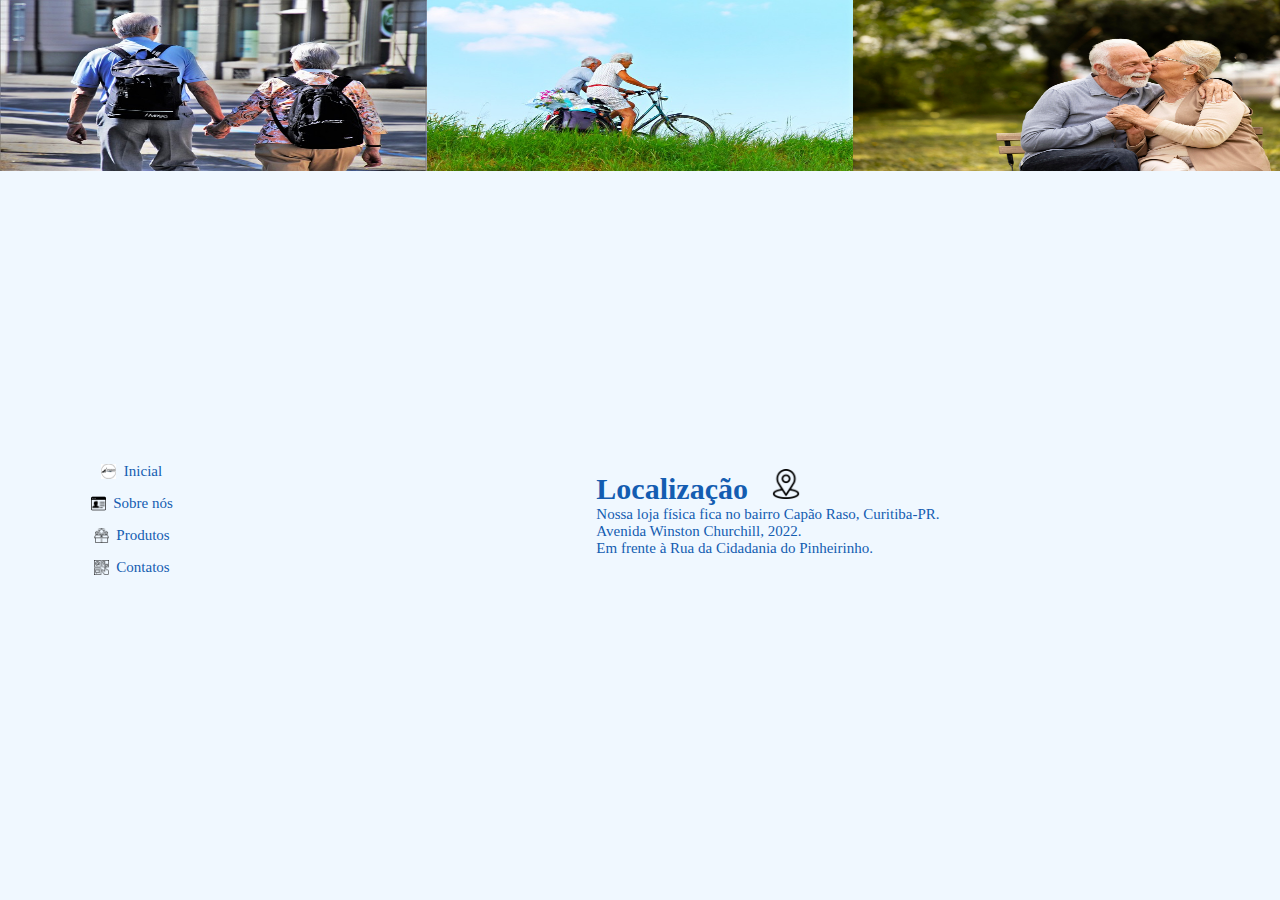
==== index.html @ dfbc80b5 "site da J" ====
<!DOCTYPE html>
<html lang="pt-BR">
<head>
    <meta charset="UTF-8">
    <meta name="viewport" content="width=device-width, initial-scale=1.0">
    <title>JPerroni</title>
    <link rel="shortcut icon" href="./src/icones/logo.png" type="image/x-icon">
    <link rel="stylesheet" href="./src/variaveis.css">
    <link rel="stylesheet" href="./src/skin.css">
</head>
<body>
    <header class="banner">
        <img class="logo" src="./src/icones/idosos.jpg" alt="idosos viajando">
        <img class="logo" src="./src/icones/idosos2.jpg" alt="idosos felizes andando de bicicleta">
        <img class="logo" src="./src/icones/idosos3.jpg" alt="idosos felizes">
    </header>
<div class="sidebar">
    <nav class="menu">
        <ul class="menu">
             <li class="link"><a class="link2" href="./index.html"><img src="./src/icones/logo.png" alt="Logo da JPerroni">Inicial</a></li>
             <li class="link"><a class="link2" href="./sobre.html"><img src="./src/icones/perfil.png" alt="Sobre a JPerroni"> Sobre nós</a></li>
             <li class="link"><a class="link2" href="./produtos.html"><img src="./src/icones/produtos.png" alt="Produtos"> Produtos </a></li>
             <li class="link"><a class="link2" href="./contatos.html"><img src="./src/icones/contato.png" alt="Contatos"> Contatos</a></li>
        </ul>
    </nav>
</div>
    <main class="conteudo">
        <container class="container">
            <div class="infos">
                <h1>Localização <img class="icone" src="./src/icones/localizacao.png"> </h1>
                <p>
                    Nossa loja física fica no bairro Capão Raso, Curitiba-PR.<br>
                    Avenida Winston Churchill, 2022.<br>
                    Em frente à Rua da Cidadania do Pinheirinho.</p>
            </div>
            <div class="container">
            </div>
</body>
</html>
---- src/variaveis.css ----
:root {
--cor1: greenyellow;
--cor2: rgb(0, 162, 255);
--cor3: aliceblue;
--cor4: rgb(20, 93, 177);
--cor5: rgb(126, 203, 255);
--cor6: rgb(14, 212, 0);
}
---- src/skin.css ----
*{
    margin: 0;
    padding: 0;
}
html{
    font-size: 15px;
}
body{
    font-family: "Times New Roman", Times, serif;
    font-size: 1em;
    background: var(--cor3);;
    height: 95vh;
    width: auto;
    flex-direction: row;
    display: grid;
    grid-template-areas: 
    "header header"
    "sidebar conteudo";
    grid-template-columns: 20% 80%;
    grid-template-rows: 20% 80%;
}
.banner{
    display: inline-flex;
    flex-direction: row;
    align-items: center;
    justify-content: center;
    grid-area: header;
    grid-row: 1 ;
    grid-column: 1 / span 2;
}
.banner img{
    height: 100%;
    width: 100%;
    margin: 0;
}
.slogan{
    display: inline;
    padding: 1px;
    color: var(--cor4);
    background-color: var(--cor3);
    height: 100%;
    width: auto;
    border: 5px solid var(--cor3);
}
.sidebar{
    display: flex;
    flex-direction: column;
    align-items: center;
    justify-content: space-around;
    padding: 1px;
    color: var(--cor4);
    background-color: var(--cor3);
    height: 100%;
    width: auto;
    border: 5px solid var(--cor3);
    grid-area: sidebar;
    grid-row: 2;
    grid-column: 1;
}
.menu{
    color: var(--cor4);
    border-radius: 1px;
    display: flex;
    flex-direction: column;
}
.link {
    list-style: none;
    color: var(--cor4);
    border-radius: 2px;
}
.link a{
    text-decoration: none;
    color: var(--cor4);
    padding: 0.5em 1em;
    border-radius: 2px;
    display: flex;
    justify-content: center;
    align-items: center;
    font-weight: 400;
}
 img{
    width: 1em;
    height: 1em;
    margin-right: 0.5em;
    margin-left: 0.5em;
}
.conteudo{
    display: flex;
    flex-direction: column;
    align-items: center;
    justify-content: center;
    padding: 1em;
    color: var(--cor4);
    background-color: var(--cor3);
    border: 5px solid var(--cor3);
    grid-area: conteudo;
    
}
.conteudo .lista{
    display: flex;
    flex-direction: column;
    align-items: baseline;
    justify-content: center;
    padding: 1em;
    color: var(--cor4);
}
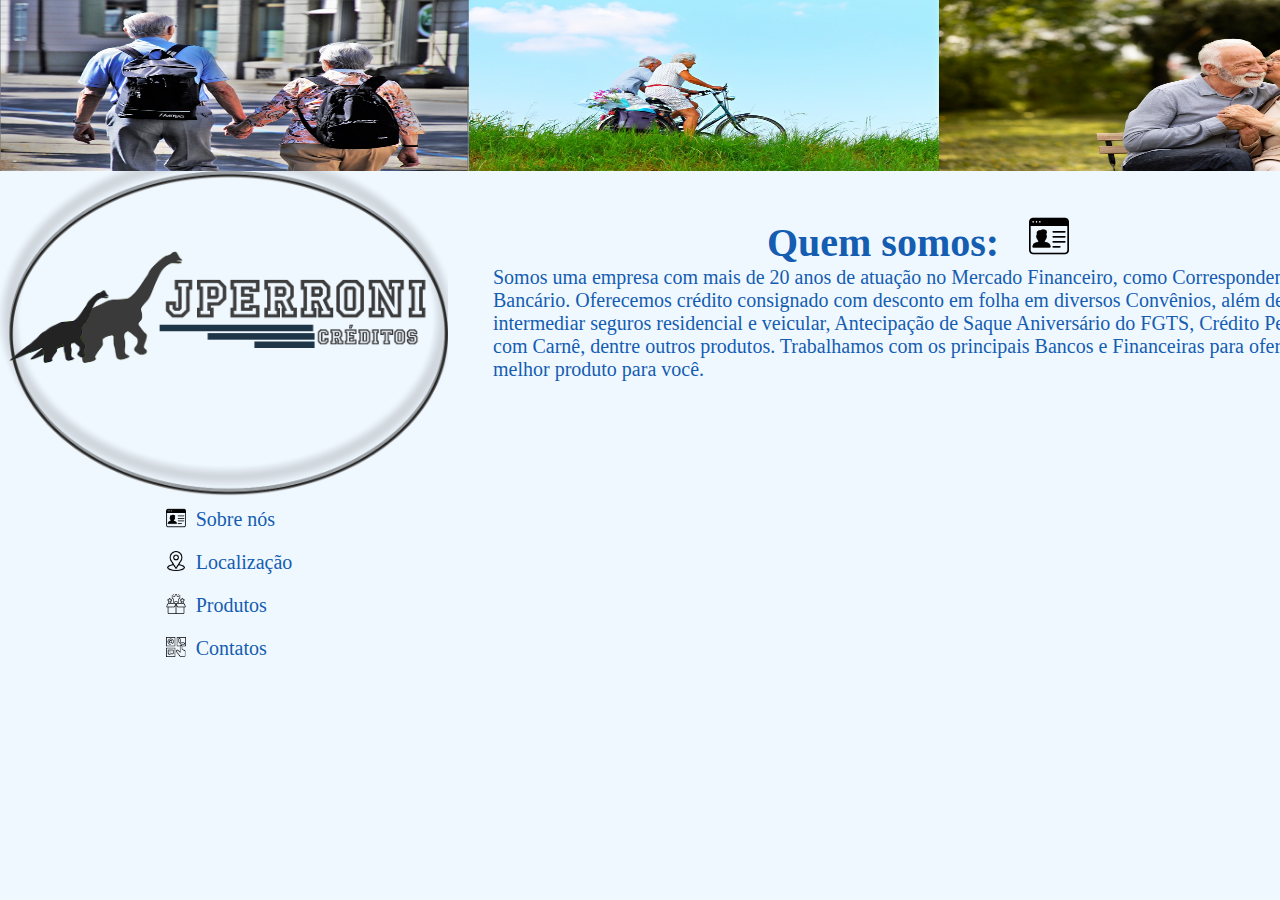
==== commit 480339d7: "atualizando site da j" ====
--- a/index.html
+++ b/index.html
@@ -1,5 +1,6 @@
 <!DOCTYPE html>
 <html lang="pt-BR">
+
 <head>
     <meta charset="UTF-8">
     <meta name="viewport" content="width=device-width, initial-scale=1.0">
@@ -8,32 +9,38 @@
     <link rel="stylesheet" href="./src/variaveis.css">
     <link rel="stylesheet" href="./src/skin.css">
 </head>
+
 <body>
     <header class="banner">
         <img class="logo" src="./src/icones/idosos.jpg" alt="idosos viajando">
         <img class="logo" src="./src/icones/idosos2.jpg" alt="idosos felizes andando de bicicleta">
         <img class="logo" src="./src/icones/idosos3.jpg" alt="idosos felizes">
     </header>
-<div class="sidebar">
-    <nav class="menu">
-        <ul class="menu">
-             <li class="link"><a class="link2" href="./index.html"><img src="./src/icones/logo.png" alt="Logo da JPerroni">Inicial</a></li>
-             <li class="link"><a class="link2" href="./sobre.html"><img src="./src/icones/perfil.png" alt="Sobre a JPerroni"> Sobre nós</a></li>
-             <li class="link"><a class="link2" href="./produtos.html"><img src="./src/icones/produtos.png" alt="Produtos"> Produtos </a></li>
-             <li class="link"><a class="link2" href="./contatos.html"><img src="./src/icones/contato.png" alt="Contatos"> Contatos</a></li>
-        </ul>
-    </nav>
-</div>
+    <div class="sidebar">
+        <img class="logo2" src="./src/icones/logo1.png" alt="Logo JPerroni">
+        <nav class="menu">
+            <ul class="menu">
+                <li class="link"><a class="link2" href="./index.html"><img src="./src/icones/perfil.png"
+                            alt="Sobre a JPerroni">Sobre nós</a></li>
+                <li class="link"><a class="link2" href="./local.html"><img src="./src/icones/localizacao.png"
+                            alt="Onde estamos JPerroni"> Localização</a></li>
+                <li class="link"><a class="link2" href="./produtos.html"><img src="./src/icones/produtos.png"
+                            alt="Produtos"> Produtos </a></li>
+                <li class="link"><a class="link2" href="./contatos.html"><img src="./src/icones/contato.png"
+                            alt="Contatos"> Contatos</a></li>
+            </ul>
+        </nav>
+    </div>
     <main class="conteudo">
         <container class="container">
-            <div class="infos">
-                <h1>Localização <img class="icone" src="./src/icones/localizacao.png"> </h1>
-                <p>
-                    Nossa loja física fica no bairro Capão Raso, Curitiba-PR.<br>
-                    Avenida Winston Churchill, 2022.<br>
-                    Em frente à Rua da Cidadania do Pinheirinho.</p>
-            </div>
-            <div class="container">
-            </div>
+            <h1>Quem somos: <img class="icone" src="./src/icones/perfil.png" alt="icone de perfil"></h1>
+            <p>Somos uma empresa com mais de 20 anos de atuação no Mercado Financeiro, como Correspondente Bancário.
+                Oferecemos crédito consignado com desconto em folha em diversos Convênios, além de intermediar seguros
+                residencial e veicular, Antecipação de Saque Aniversário do FGTS, Crédito Pessoal com Carnê, dentre
+                outros produtos.
+                Trabalhamos com os principais Bancos e Financeiras para oferecer o melhor produto para você.</p>
+        </container>
+    </main>
 </body>
+
 </html>--- a/src/skin.css
+++ b/src/skin.css
@@ -8,16 +8,20 @@
 body{
     font-family: "Times New Roman", Times, serif;
     font-size: 1em;
-    background: var(--cor3);;
+    background: var(--cor3);
     height: 95vh;
     width: auto;
-    flex-direction: row;
     display: grid;
     grid-template-areas: 
     "header header"
     "sidebar conteudo";
-    grid-template-columns: 20% 80%;
+    grid-template-columns: 35% 75%;
     grid-template-rows: 20% 80%;
+}
+h1{
+    font-size: 2em;
+    color: var(--cor4);
+    text-align: center;
 }
 .banner{
     display: inline-flex;
@@ -29,30 +33,19 @@
     grid-column: 1 / span 2;
 }
 .banner img{
+    width: 100%;
     height: 100%;
-    width: 100%;
     margin: 0;
-}
-.slogan{
-    display: inline;
-    padding: 1px;
-    color: var(--cor4);
-    background-color: var(--cor3);
-    height: 100%;
-    width: auto;
-    border: 5px solid var(--cor3);
 }
 .sidebar{
     display: flex;
     flex-direction: column;
     align-items: center;
-    justify-content: space-around;
-    padding: 1px;
+    justify-content:flex-start;
     color: var(--cor4);
     background-color: var(--cor3);
     height: 100%;
     width: auto;
-    border: 5px solid var(--cor3);
     grid-area: sidebar;
     grid-row: 2;
     grid-column: 1;
@@ -60,7 +53,6 @@
 .menu{
     color: var(--cor4);
     border-radius: 1px;
-    display: flex;
     flex-direction: column;
 }
 .link {
@@ -73,10 +65,11 @@
     color: var(--cor4);
     padding: 0.5em 1em;
     border-radius: 2px;
+    font-weight: 400;
+    font-size: 1em;
     display: flex;
-    justify-content: center;
-    align-items: center;
-    font-weight: 400;
+    align-items: flex-start;
+    justify-content: flex-start;
 }
  img{
     width: 1em;
@@ -88,8 +81,8 @@
     display: flex;
     flex-direction: column;
     align-items: center;
-    justify-content: center;
-    padding: 1em;
+    justify-content: flex-start;
+    padding: 2em;
     color: var(--cor4);
     background-color: var(--cor3);
     border: 5px solid var(--cor3);
@@ -103,4 +96,19 @@
     justify-content: center;
     padding: 1em;
     color: var(--cor4);
-}+}
+.logo2{
+    margin: 0;
+    width: 100%;
+    height: auto;
+}
+.mapa{
+    width: 50%;
+    height: 50%;
+    border-radius: 2px;
+    margin: 5px;
+}
+@media screen and (min-width:815px) {
+    html {
+        font-size: 20px;
+    }
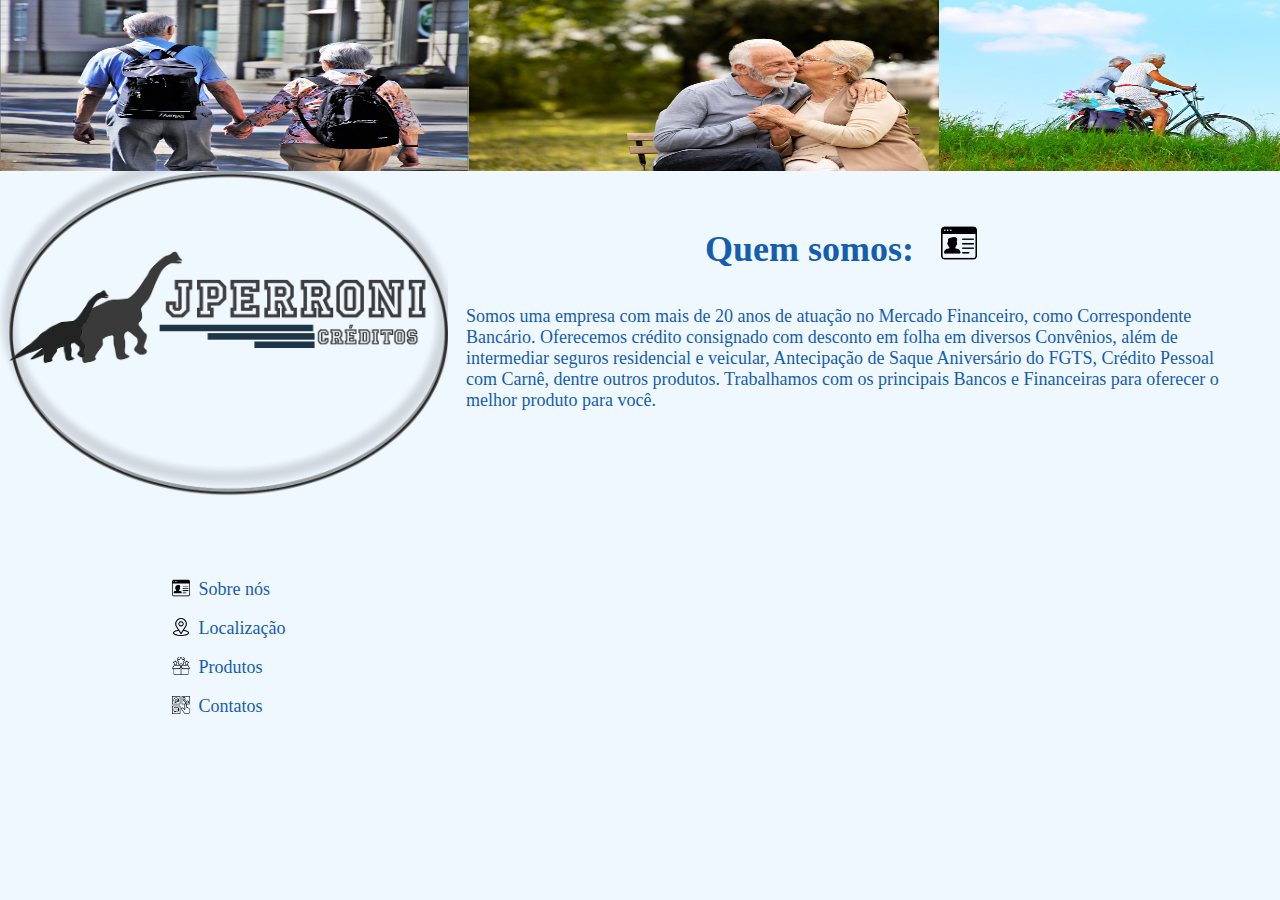
==== commit af8ac684: "site da jperroni" ====
--- a/index.html
+++ b/index.html
@@ -13,8 +13,8 @@
 <body>
     <header class="banner">
         <img class="logo" src="./src/icones/idosos.jpg" alt="idosos viajando">
-        <img class="logo" src="./src/icones/idosos2.jpg" alt="idosos felizes andando de bicicleta">
         <img class="logo" src="./src/icones/idosos3.jpg" alt="idosos felizes">
+        <img class="logo" src="./src/icones/idosos2.jpg" alt="idosos felizes">
     </header>
     <div class="sidebar">
         <img class="logo2" src="./src/icones/logo1.png" alt="Logo JPerroni">
--- a/src/skin.css
+++ b/src/skin.css
@@ -22,6 +22,7 @@
     font-size: 2em;
     color: var(--cor4);
     text-align: center;
+    margin: 1em;
 }
 .banner{
     display: inline-flex;
@@ -29,7 +30,7 @@
     align-items: center;
     justify-content: center;
     grid-area: header;
-    grid-row: 1 ;
+    grid-row: 1 / span 1;
     grid-column: 1 / span 2;
 }
 .banner img{
@@ -54,6 +55,7 @@
     color: var(--cor4);
     border-radius: 1px;
     flex-direction: column;
+    margin: 2em;
 }
 .link {
     list-style: none;
@@ -82,12 +84,14 @@
     flex-direction: column;
     align-items: center;
     justify-content: flex-start;
-    padding: 2em;
+    width: 80%;
+    height: 95%;
+    padding: 1em;
     color: var(--cor4);
     background-color: var(--cor3);
-    border: 5px solid var(--cor3);
     grid-area: conteudo;
-    
+    grid-row: 2;
+    grid-column: 2;
 }
 .conteudo .lista{
     display: flex;
@@ -103,12 +107,13 @@
     height: auto;
 }
 .mapa{
-    width: 50%;
-    height: 50%;
+    width: 60%;
+    height: 60%;
     border-radius: 2px;
     margin: 5px;
 }
 @media screen and (min-width:815px) {
     html {
-        font-size: 20px;
+        font-size: 18px;
     }
+}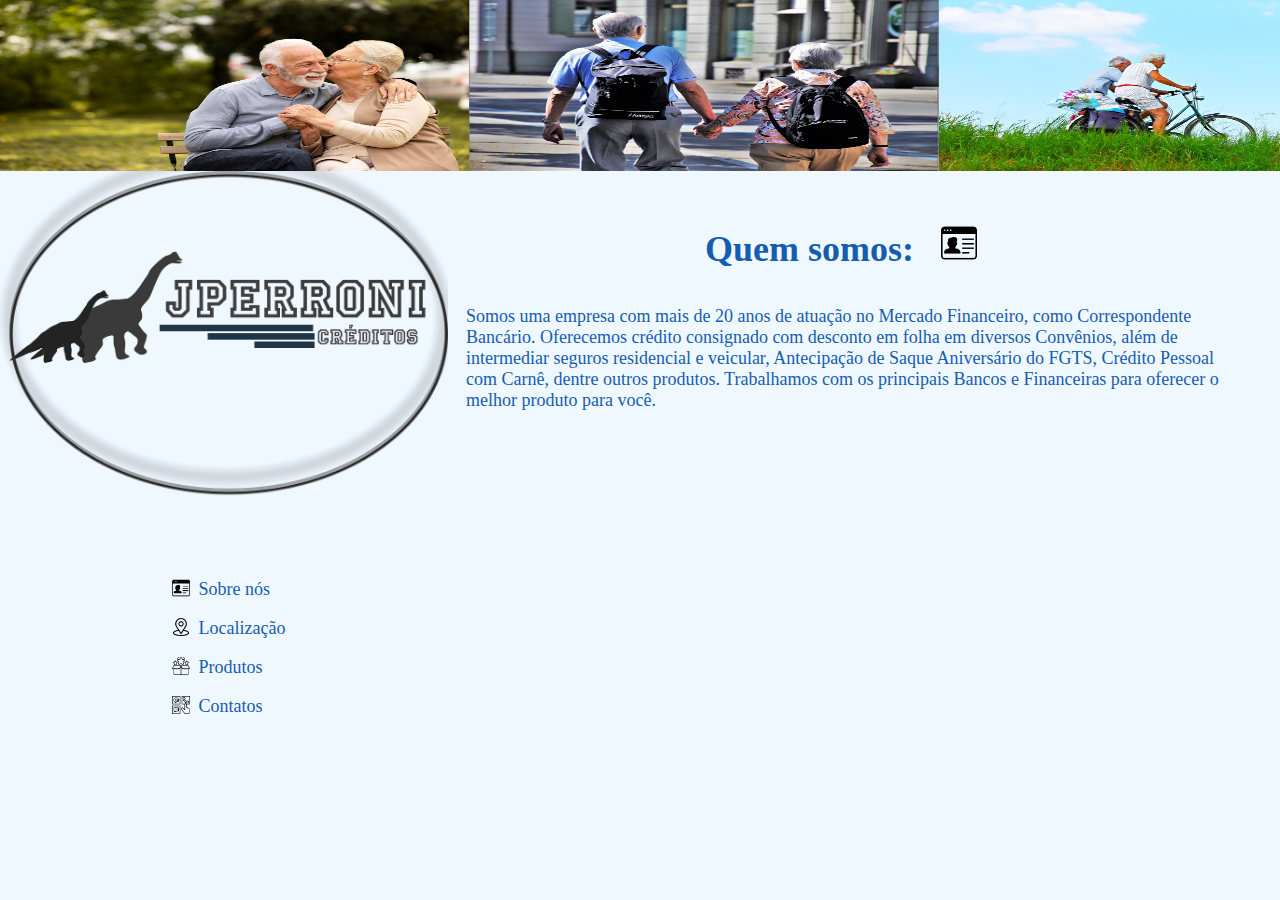
==== commit f7f6cc01: "alteração" ====
--- a/index.html
+++ b/index.html
@@ -12,8 +12,8 @@
 
 <body>
     <header class="banner">
-        <img class="logo" src="./src/icones/idosos.jpg" alt="idosos viajando">
         <img class="logo" src="./src/icones/idosos3.jpg" alt="idosos felizes">
+        <img class="logo" src="./src/icones/idosos.jpg" alt="idosos felizes">
         <img class="logo" src="./src/icones/idosos2.jpg" alt="idosos felizes">
     </header>
     <div class="sidebar">
